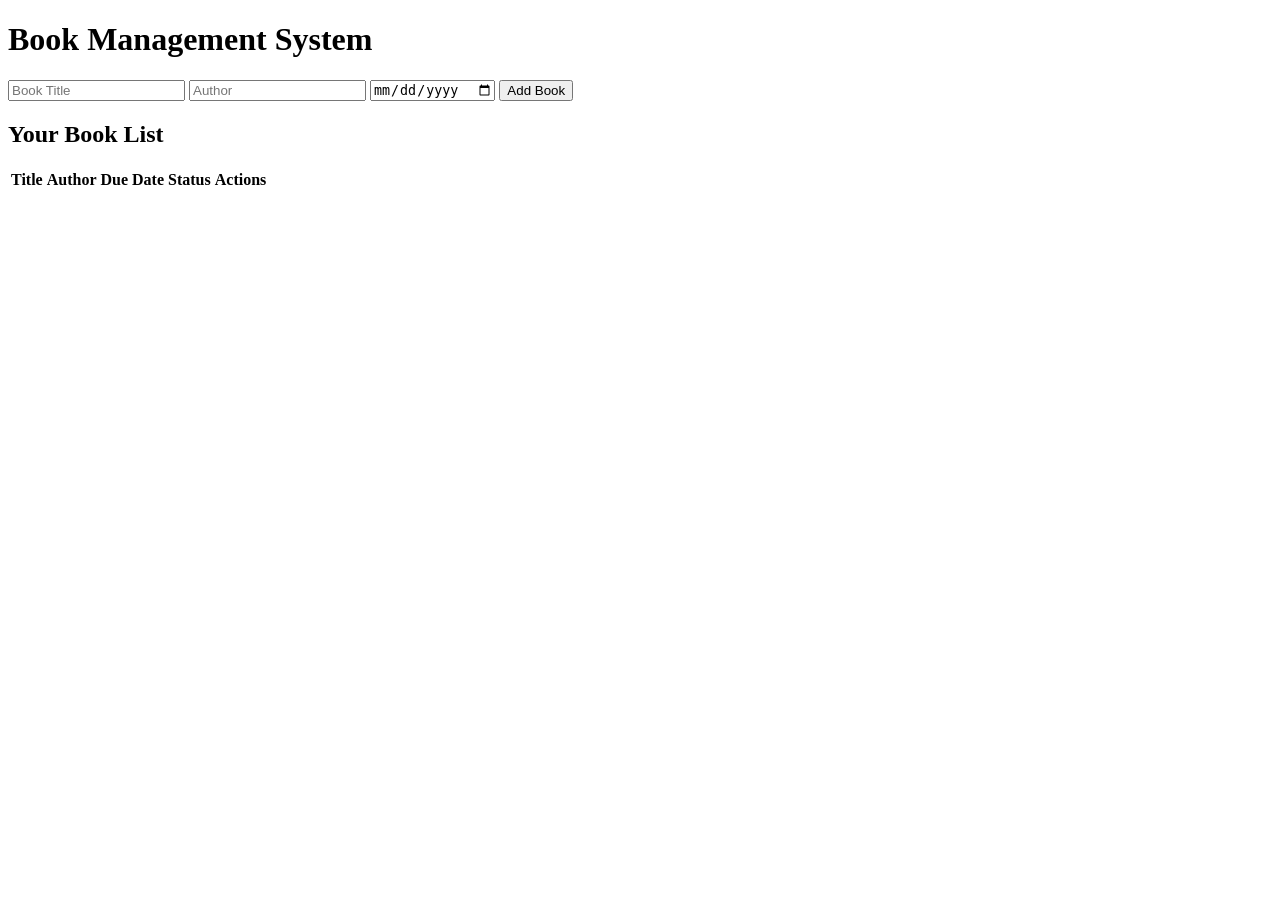
==== index.html @ c50a024b "Create index.html" ====
<!DOCTYPE html>
<html lang="en">
<head>
  <meta charset="UTF-8">
  <meta name="viewport" content="width=device-width, initial-scale=1.0">
  <title>Book Management System</title>
  <link rel="stylesheet" href="book.css">
</head>
<body>
  <div class="container">
    <h1>Book Management System</h1>
 
    <div class="add-book">
      <input type="text" id="book-title" placeholder="Book Title" required>
      <input type="text" id="book-author" placeholder="Author" required>
      <input type="date" id="book-due-date" required>
      <button id="add-book-btn">Add Book</button>
    </div>

    <h2>Your Book List</h2>
     
    <table id="book-list">
      <thead>
        <tr>
          <th>Title</th>
          <th>Author</th>
          <th>Due Date</th>
          <th>Status</th>
          <th>Actions</th>
        </tr>
      </thead>
      <tbody></tbody>
    </table>
  </div>

  <script src="book.js"></script>
</body>
</html>
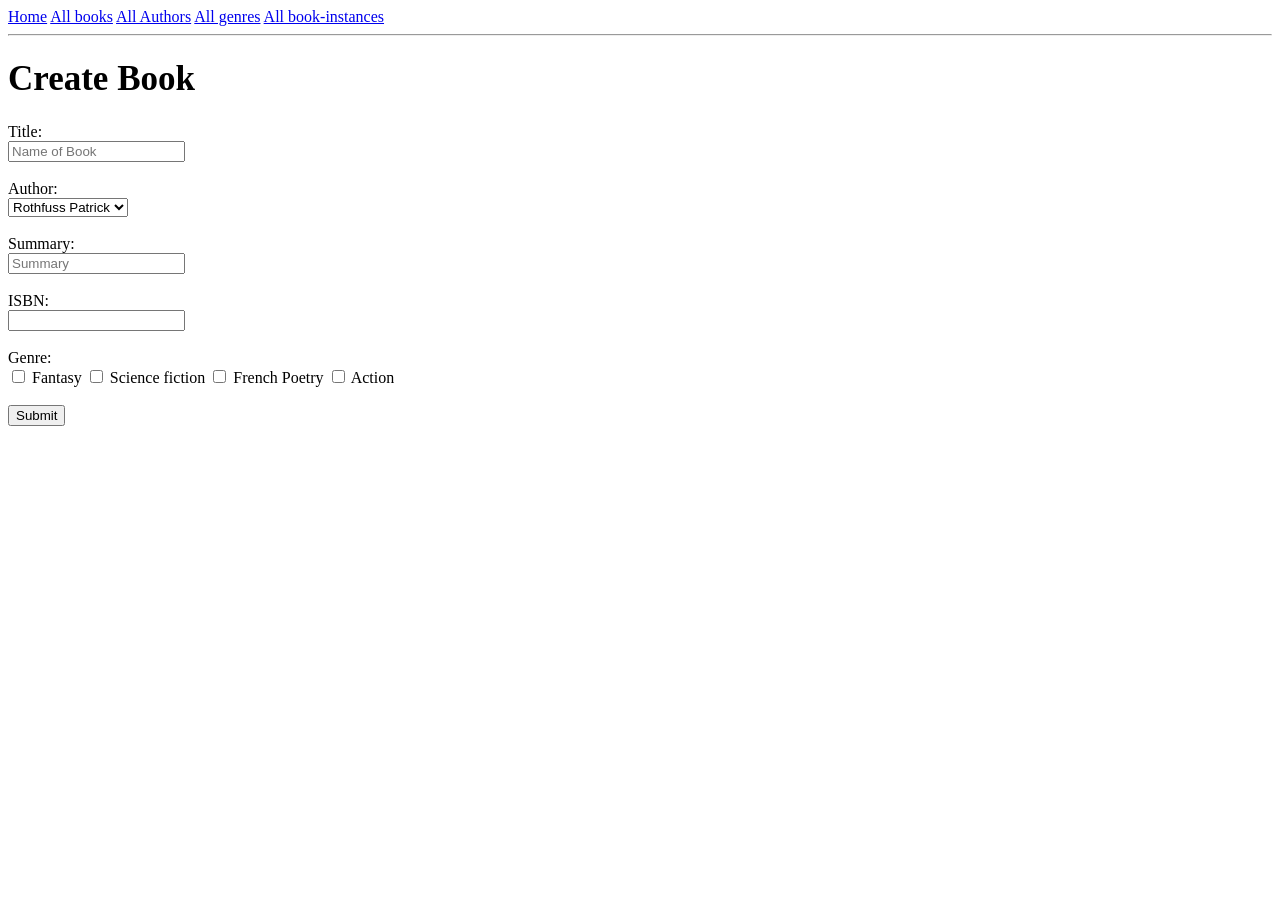
==== commit 11f1af5d: "Update index.html" ====
--- a/index.html
+++ b/index.html
@@ -1,38 +1,60 @@
-<!DOCTYPE html>
+ <!DOCTYPE html>
 <html lang="en">
 <head>
-  <meta charset="UTF-8">
-  <meta name="viewport" content="width=device-width, initial-scale=1.0">
-  <title>Book Management System</title>
-  <link rel="stylesheet" href="book.css">
+    <meta charset="UTF-8">
+    <meta name="viewport" content="width=device-width, initial-scale=1.0">
+    <title>Create Book</title>
+    <link rel="stylesheet" href="manage.css">
 </head>
+<!-- <style>
+    main{
+        margin-left: 550px;
+    }
+    div{
+        display:flex;
+        flex-direction: column;
+        
+    }
+    button{
+        height: 20px;
+        border-radius: 10%;
+        background-color:rgb(30, 138, 174);
+        color: white;
+    }
+   
+</style> -->
 <body>
-  <div class="container">
-    <h1>Book Management System</h1>
- 
-    <div class="add-book">
-      <input type="text" id="book-title" placeholder="Book Title" required>
-      <input type="text" id="book-author" placeholder="Author" required>
-      <input type="date" id="book-due-date" required>
-      <button id="add-book-btn">Add Book</button>
+    <div>
+        <a href="Management.html" style="background-color: aqua , ;">Home</a>
+        <a href="#">All books</a>
+        <a href="#">All Authors</a>
+        <a href="#">All genres</a>
+        <a href="#">All book-instances</a><hr>
     </div>
-
-    <h2>Your Book List</h2>
-     
-    <table id="book-list">
-      <thead>
-        <tr>
-          <th>Title</th>
-          <th>Author</th>
-          <th>Due Date</th>
-          <th>Status</th>
-          <th>Actions</th>
-        </tr>
-      </thead>
-      <tbody></tbody>
-    </table>
-  </div>
-
-  <script src="book.js"></script>
+   <main> 
+    <h1 style="font-size: 35px;">Create Book</h1>
+    <label for="Title">Title:</label><br>
+    <input type="text" name="" id="n" placeholder="Name of Book">
+    <br><br>
+    <label for="Author">Author:</label><br>
+    <select name="" id="box"><option value="">Rothfuss Patrick</option></select>
+    <br><br>
+    <label for="summary">Summary:</label><br>
+    <input type="text" name="" id="s" placeholder="Summary">
+    <br><br>
+    <label for="isbn">ISBN:</label><br>
+    <input type="text" name="" id="i">
+    <br><br>
+    <label for="">Genre:</label><br>
+    <input type="checkbox" name="" id=""> 
+    <label for="fantasy">Fantasy</label>
+    <input type="checkbox" name="" id=""> 
+    <label for="fantasy">Science fiction</label>
+    <input type="checkbox" name="" id=""> 
+    <label for="fantasy">French Poetry</label>
+    <input type="checkbox" name="" id="">
+    <label for="action">Action</label><br><br>
+    <button >Submit</button>
+    </main>
 </body>
 </html>
